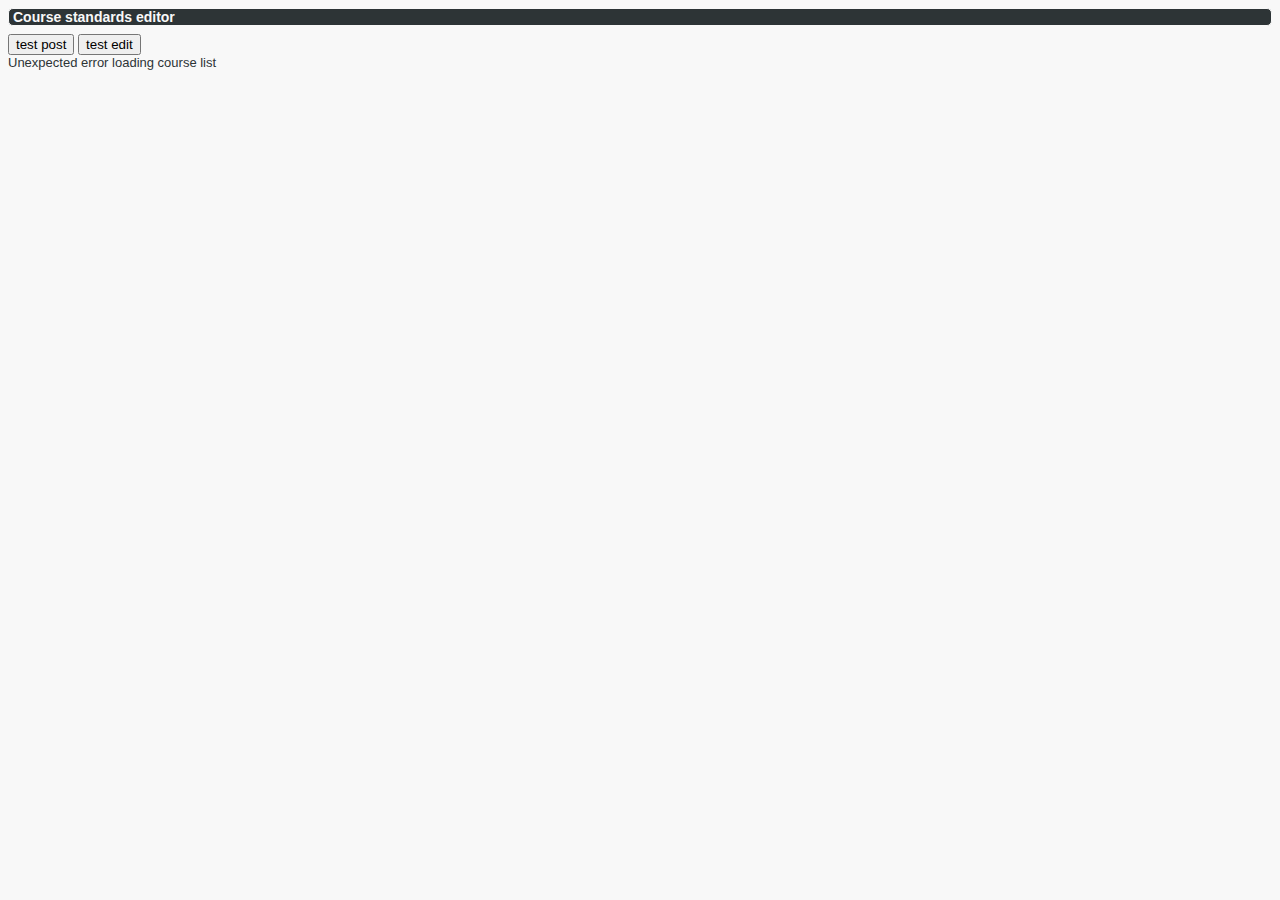
==== index.html @ 7770ddc4 "its that time again" ====
<!DOCTYPE html>
<html lang="en">
<head>
	<meta charset="UTF-8">
	<meta name="viewport" content="width=device-width,initial-scale=1">
	<title>Course Standards front end</title>
	<link rel="stylesheet" href="css/main.css">
</head>

<body class="cse-colorscheme">
	<div id="header"></div>

	<button id="btnTestPost"> test post </button>
	<button id="btnTestEdit"> test edit </button>

	<div id="notice"></div>
	<div id="courselist"></div>
	<div id="standards"></div>

	<script src="js/main.js"></script>
	<script>
		document.addEventListener('DOMContentLoaded', app.init);
	</script>
</body>
</html>
---- css/main.css ----
.cse-colorscheme {
	--cse-color1: #2d3436;
	--cse-color2: #f8f8f8;
}

body {
	color: var(--cse-color1);
	background-color: var(--cse-color2);
	font-family: "Helvetica Neue", Helvetica, Arial, sans-serif;
	font-size: 13px;
}

.cse-header {
	color: var(--cse-color2);
	background-color: var(--cse-color1);
	border-color: var(--cse-color2);
	border-style: solid;
	border-width: 1px;
	border-radius: 5px;
	font-size: 14px;
	font-weight: bold;
	padding-left: 4px;
	margin-bottom: 8px;
}

.cse-control {
	color: var(--cse-color1);
	background-color: var(--cse-color2);
	margin-left: 20px;
	border-style: solid;
	border-width: 1px;
	border-radius: 5px;
	font-size: 12px;
	margin-top: 2px;
	margin-bottom: 2px;
}

.cse-category-title {
	color: var(--cse-color1);
	background-color: var(--cse-color2);
	border-color: var(--cse-color1);
	border-style: solid;
	border-width: 1px;
	border-radius: 5px;
	font-weight: bold;
	padding-left: 4px;
	padding-right: 4px;
}
.cse-standards {
	margin-top: 4px;
}

.cse-standards-prompt {
	margin-right: 4px;
}

.cse-standards-text {
	font-size: 12px;
}

.cse-standards-list {
	font-size: 12px;
	width: 20%;
}

.cse-standards-tf {
	color: red;
	  /* Double-sized Checkboxes */
  -ms-transform: scale(1.3); /* IE */
  -moz-transform: scale(1.3); /* FF */
  -webkit-transform: scale(1.3); /* Safari and Chrome */
  -o-transform: scale(1.3); /* Opera */
  padding: 10px;
  margin-left: 10px;
}

.cse-selections-wrapper {
	border-style: solid;
	border-width: 1px;
	border-color: black;
	margin-bottom: 10px;
	padding-top: 8px;
	padding-bottom: 8px;
	padding-left: 8px;
	padding-right: 8px;
	background-color: green;
}
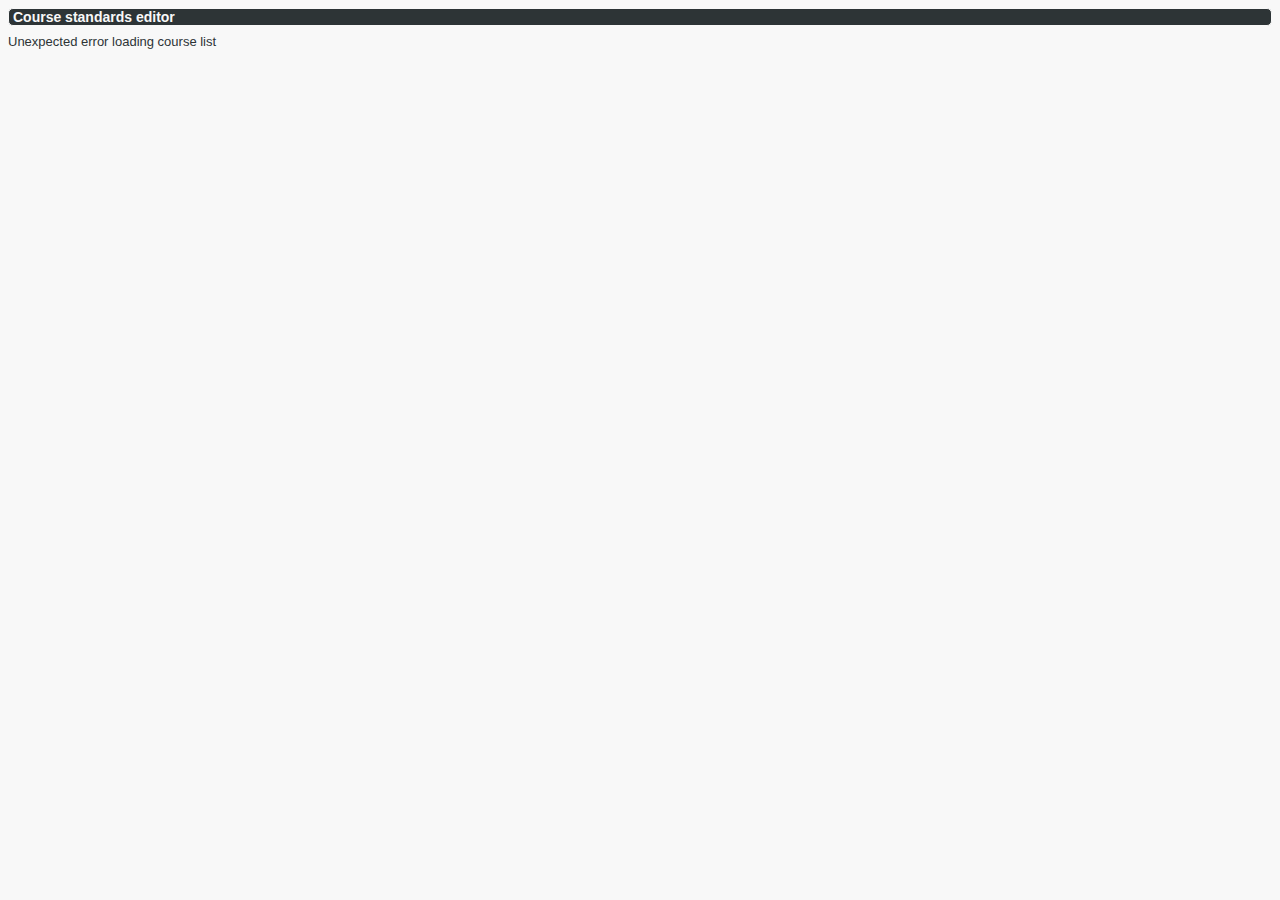
==== commit b3e65a17: "once more with feeling" ====
--- a/index.html
+++ b/index.html
@@ -8,13 +8,8 @@
 </head>
 
 <body class="cse-colorscheme">
-	<div id="header"></div>
-
-	<button id="btnTestPost"> test post </button>
-	<button id="btnTestEdit"> test edit </button>
-
-	<div id="notice"></div>
-	<div id="courselist"></div>
+	<div id="header"></div>	
+	<span id="notice"></span>
 	<div id="standards"></div>
 
 	<script src="js/main.js"></script>
--- a/css/main.css
+++ b/css/main.css
@@ -54,6 +54,10 @@
 	margin-right: 4px;
 }
 
+.cse-standards-nonedit {
+
+}
+
 .cse-standards-text {
 	font-size: 12px;
 }
@@ -64,24 +68,14 @@
 }
 
 .cse-standards-tf {
-	color: red;
-	  /* Double-sized Checkboxes */
-  -ms-transform: scale(1.3); /* IE */
-  -moz-transform: scale(1.3); /* FF */
-  -webkit-transform: scale(1.3); /* Safari and Chrome */
-  -o-transform: scale(1.3); /* Opera */
-  padding: 10px;
-  margin-left: 10px;
+	-ms-transform: scale(1.3); /* IE */
+	-moz-transform: scale(1.3); /* FF */
+	-webkit-transform: scale(1.3); /* Safari and Chrome */
+	-o-transform: scale(1.3); /* Opera */
+	padding: 10px;
+	margin-left: 10px;
 }
 
-.cse-selections-wrapper {
-	border-style: solid;
-	border-width: 1px;
-	border-color: black;
-	margin-bottom: 10px;
-	padding-top: 8px;
-	padding-bottom: 8px;
-	padding-left: 8px;
-	padding-right: 8px;
-	background-color: green;
+.cse-standards-link {
+	margin-left: 4px;
 }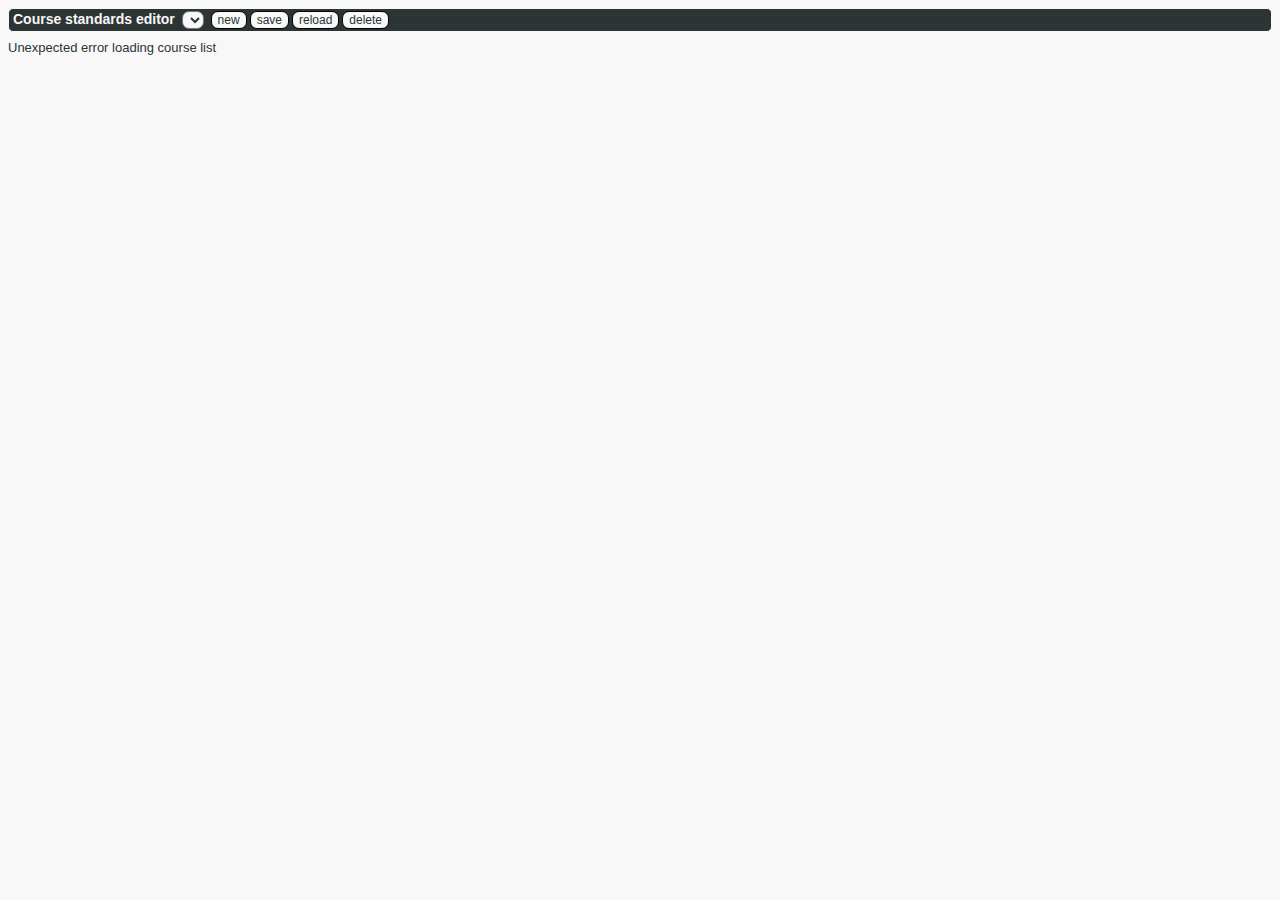
==== commit fd7e7689: "add course option added" ====
--- a/index.html
+++ b/index.html
@@ -8,8 +8,13 @@
 </head>
 
 <body class="cse-colorscheme">
-	<div id="header"></div>	
-	<span id="notice"></span>
+	<div id="header"> 
+		<span id="toolname"></span>
+		<span id="courses"></span>
+		<span id="controls"></span>
+	</div>
+	<div id="notice"></div>
+	<div id="prompt"></div>
 	<div id="standards"></div>
 
 	<script src="js/main.js"></script>
--- a/css/main.css
+++ b/css/main.css
@@ -26,13 +26,27 @@
 .cse-control {
 	color: var(--cse-color1);
 	background-color: var(--cse-color2);
-	margin-left: 20px;
+	margin-left: 3px;
 	border-style: solid;
 	border-width: 1px;
-	border-radius: 5px;
+	border-radius: 7px;
 	font-size: 12px;
 	margin-top: 2px;
 	margin-bottom: 2px;
+}
+
+.cse-control-inverted {
+	color: var(--cse-color1);
+	background-color: var(--cse-color2);
+	border-color: var(--cse-color1);
+	border-style: solid;
+	border-width: 1px;
+	border-radius: 7px;
+	font-size: 12px;
+	margin-top: 2px;
+	margin-bottom: 2px;
+	margin-right: 4px;
+	padding-bottom: 2px;
 }
 
 .cse-category-title {
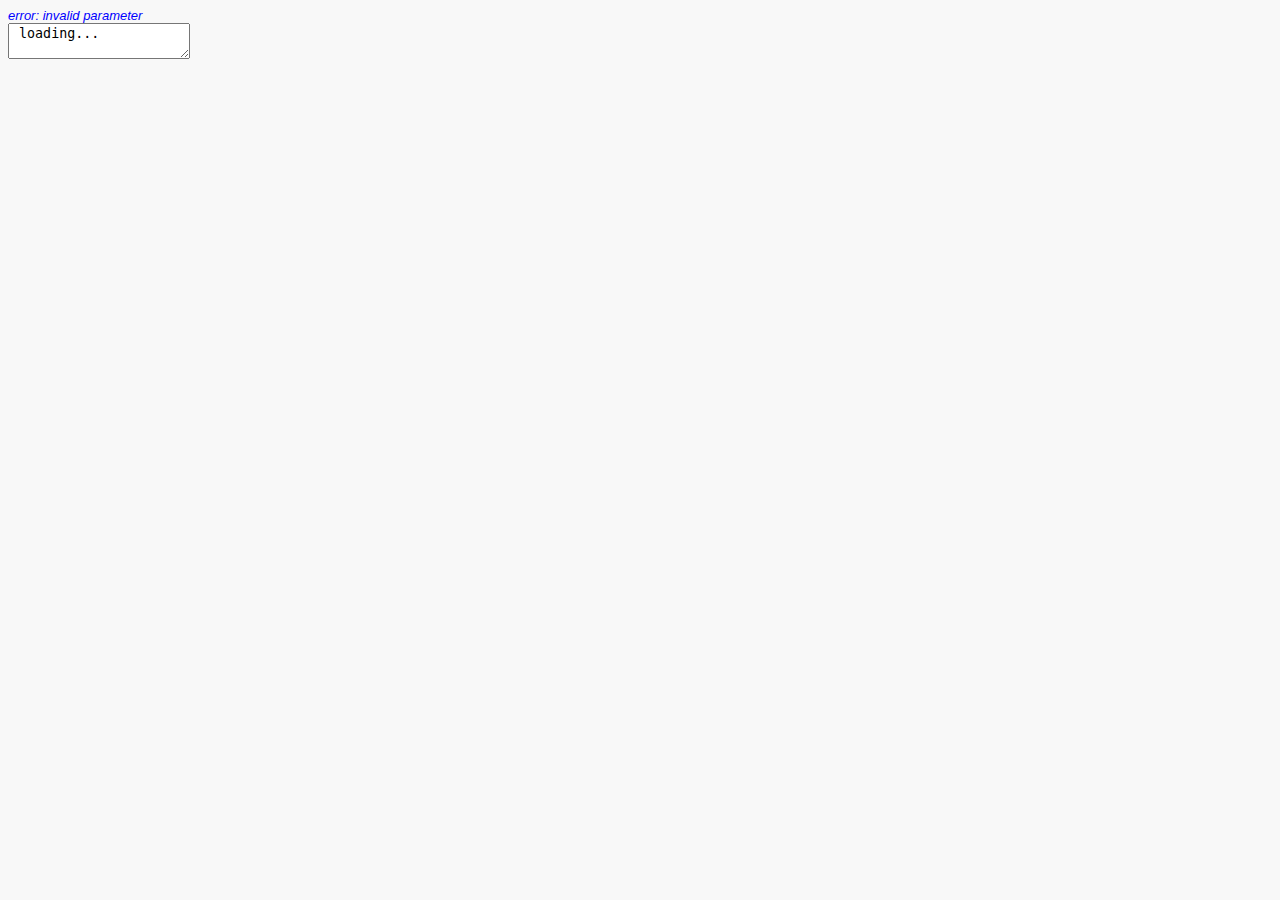
==== commit 992fbc68: "added embed code" ====
--- a/index.html
+++ b/index.html
@@ -16,6 +16,7 @@
 	<div id="notice"></div>
 	<div id="prompt"></div>
 	<div id="standards"></div>
+	<textarea id='embed'> loading... </textarea>
 
 	<script src="js/main.js"></script>
 	<script>
--- a/css/main.css
+++ b/css/main.css
@@ -1,6 +1,7 @@
 .cse-colorscheme {
 	--cse-color1: #2d3436;
 	--cse-color2: #f8f8f8;
+	--cse-color3: #c8c8c8;
 }
 
 body {
@@ -35,6 +36,23 @@
 	margin-bottom: 2px;
 }
 
+.cse-control.cse-control-embed {
+	margin-left: 10px;
+	padding-top: 2px;
+}
+
+.cse-control:disabled {
+	color: var(--cse-color1);
+	background-color: var(--cse-color3);
+	margin-left: 3px;
+	border-style: solid;
+	border-width: 1px;
+	border-radius: 7px;
+	font-size: 12px;
+	margin-top: 2px;
+	margin-bottom: 2px;
+}
+
 .cse-control-inverted {
 	color: var(--cse-color1);
 	background-color: var(--cse-color2);
@@ -49,6 +67,11 @@
 	padding-bottom: 2px;
 }
 
+.cse-notice {
+	color: blue;
+	font-style: italic;
+}
+
 .cse-category-title {
 	color: var(--cse-color1);
 	background-color: var(--cse-color2);
@@ -60,6 +83,7 @@
 	padding-left: 4px;
 	padding-right: 4px;
 }
+
 .cse-standards {
 	margin-top: 4px;
 }
@@ -90,6 +114,11 @@
 	margin-left: 10px;
 }
 
+.cse-standards-tf-view {
+	margin-left: 4px;
+	font-size: 17px;
+}
+
 .cse-standards-link {
 	margin-left: 4px;
 }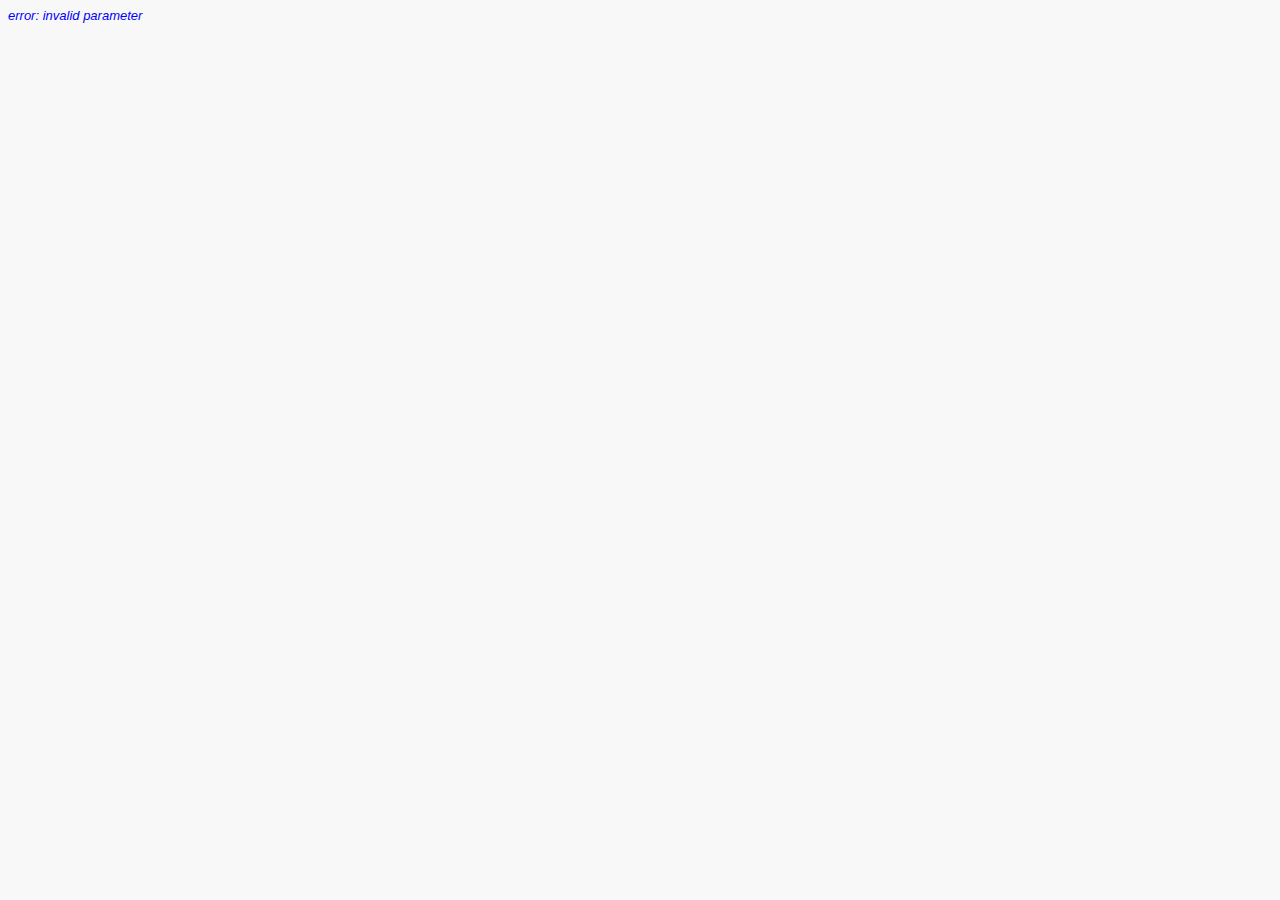
==== commit f8fb1f1c: "added logo" ====
--- a/index.html
+++ b/index.html
@@ -9,6 +9,7 @@
 
 <body class="cse-colorscheme">
 	<div id="header"> 
+		<span id="logo"></span>
 		<span id="toolname"></span>
 		<span id="courses"></span>
 		<span id="controls"></span>
--- a/css/main.css
+++ b/css/main.css
@@ -22,6 +22,12 @@
 	font-weight: bold;
 	padding-left: 4px;
 	margin-bottom: 8px;
+}
+
+.cse-logo {
+	background-color: white;
+	vertical-align: middle;
+	margin-top: -2px;
 }
 
 .cse-control {
@@ -51,6 +57,11 @@
 	font-size: 12px;
 	margin-top: 2px;
 	margin-bottom: 2px;
+}
+
+.cse-control.cse-control-embed:disabled {
+	margin-left: 10px;
+	padding-top: 2px;
 }
 
 .cse-control-inverted {
@@ -114,11 +125,18 @@
 	margin-left: 10px;
 }
 
-.cse-standards-tf-view {
+.cse-standards-viewlist {
+	margin-top: 4px;
+}
+
+.cse-standards-view {
+	font-style: italic;
+/*
 	margin-left: 4px;
 	font-size: 17px;
+	*/
 }
 
 .cse-standards-link {
-	margin-left: 4px;
+	margin-left: 12px;
 }